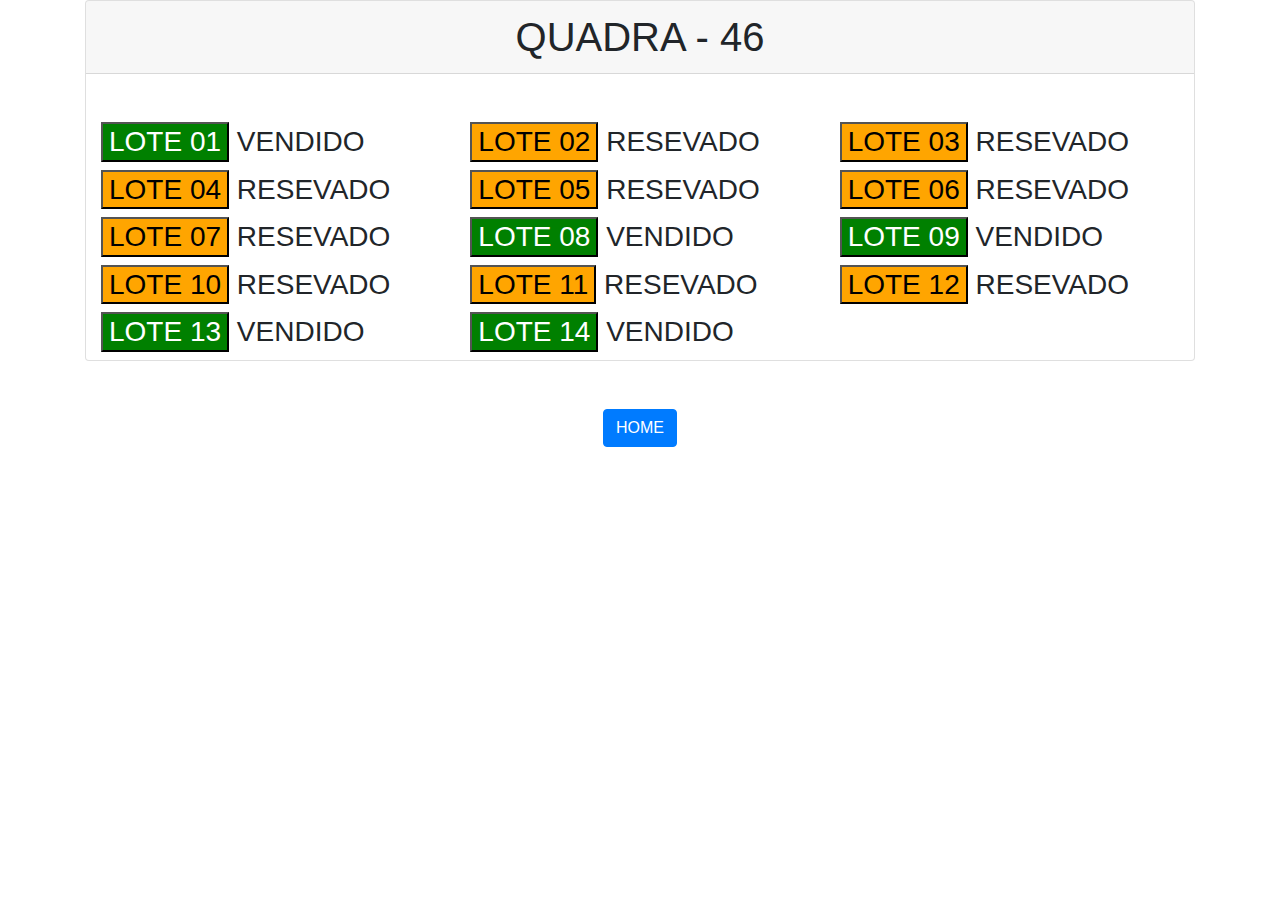
==== index2.html @ a8687087 "second commit" ====
<!DOCTYPE html>
<html>
    <head>
        <meta name="viewport" content="width=device-width, initial-scale=1, shrink-to-fit=no">
        <meta charset="utf-8">
        <title>QUADRA-46</title>
        <link rel="stylesheet" href="https://stackpath.bootstrapcdn.com/bootstrap/4.1.3/css/bootstrap.min.css">
        <link rel="stylesheet" href="css/style.css">
    </head>
    <body>
        <section>
        <div class="container">
            <div class="card">
                <center><h1 class="card-header">QUADRA - 46</h1></center>
                <div class="container">
                    <br><br>
                    
                    <div class="row port-parent">
                        
                        <!-- INICIO DO LOTEo -->
                        <div class="col-sm-6 col-lg-4 mix intermediario">
                                <div >
                                    <h3><button class="btn-green">LOTE 01</button> VENDIDO</h3>
                                </div>
                        </div>
                        <!-- FIM DO LOTE -->

                        <!-- INICIO DO LOTE -->
                        <div class="col-sm-6 col-lg-4 mix intermediario">
                                <div>
                                    <h3><button class="btn-orange">LOTE 02</button> RESEVADO</h3>
                                </div>
                        </div>
                        <!-- FIM DO LOTE -->

                        <!-- INICIO DO LOTE -->
                        <div class="col-sm-6 col-lg-4 mix intermediario">
                                <div>
                                    <h3><button class="btn-orange">LOTE 03</button> RESEVADO</h3>
                                </div>
                        </div>
                        <!-- FIM DO LOTE -->

                        <!-- INICIO DO LOTE -->
                        <div class="col-sm-6 col-lg-4 mix intermediario">
                                <div>
                                    <h3><button class="btn-orange">LOTE 04</button> RESEVADO</h3>
                                </div>
                        </div>
                        <!-- FIM DO LOTE -->

                        <!-- INICIO DO LOTE -->
                        <div class="col-sm-6 col-lg-4 mix intermediario">
                                <div>
                                    <h3><button class="btn-orange">LOTE 05</button> RESEVADO</h3>
                                </div>
                        </div>
                        <!-- FIM DO LOTE -->

                        <!-- INICIO DO LOTE -->
                        <div class="col-sm-6 col-lg-4 mix intermediario">
                                <div>
                                    <h3><button class="btn-orange">LOTE 06</button> RESEVADO</h3>
                                </div>
                        </div>
                        <!-- FIM DO LOTE -->

                        <!-- INICIO DO LOTE -->
                            <div class="col-sm-6 col-lg-4 mix intermediario">
                                    <div>
                                        <h3><button class="btn-orange">LOTE 07</button> RESEVADO</h3>
                                    </div>
                        </div>
                        <!-- fim curso -->

                        <!-- INICIO DO LOTE -->
                        <div class="col-sm-6 col-lg-4 mix intermediario">
                                    <div>
                                        <h3><button class="btn-green">LOTE 08</button> VENDIDO</h3>
                                    </div>
                        </div>
                        <!-- FIM DO LOTE -->

                        <!-- INICIO DO LOTE -->
                        <div class="col-sm-6 col-lg-4 mix intermediario">
                                <div>
                                    <h3><button class="btn-green">LOTE 09</button> VENDIDO</h3>
                                </div>
                        </div>
                        <!-- FIM DO LOTE -->

                        <!-- INICIO DO LOTE -->
                        <div class="col-sm-6 col-lg-4 mix intermediario">
                                <div>
                                    <h3><button class="btn-orange">LOTE 10</button> RESEVADO</h3>
                                </div>
                        </div>
                        <!-- FIM DO LOTE -->

                        <!-- INICIO DO LOTE -->
                        <div class="col-sm-6 col-lg-4 mix intermediario">
                                <div>
                                    <h3><button class="btn-orange">LOTE 11</button> RESEVADO</h3>
                                </div>
                        </div>
                        <!-- FIM DO LOTE -->

                        <!-- INICIO DO LOTE -->
                        <div class="col-sm-6 col-lg-4 mix intermediario">
                                <div>
                                    <h3><button class="btn-orange">LOTE 12</button> RESEVADO</h3>
                                </div>
                        </div>
                        <!-- FIM DO LOTE -->

                        <!-- INICIO DO LOTE -->
                        <div class="col-sm-6 col-lg-4 mix intermediario">
                                <div>
                                    <h3><button class="btn-green">LOTE 13</button> VENDIDO</h3>
                                </div>
                        </div>
                        <!-- FIM DO LOTE -->

                        <!-- INICIO DO LOTE -->
                        <div class="col-sm-6 col-lg-4 mix intermediario">
                                <div>
                                    <h3><button class="btn-green">LOTE 14</button> VENDIDO</h3>
                                </div>
                        </div>
                        <!-- FIM DO LOTE -->

            </div>
        </div>
        </section>
                   
        <section>
            <br><br>
            <div class="home">
                <center><button class="btn btn-primary" type="button" id="botao">HOME</button></center>
            </div>
        </section>
        <script src="js/script2.js"></script>
    </body>
</html>
---- css/style.css ----
.btn-green {
    background-color: green;
    color: white;
}

.btn-blue {
    background-color:blue;
    color: white;
}

.btn-orange {
    background-color: orange;
    color: black;
}

.btn-corQuadra {
    background-color: rgb(216, 87, 184);
    color: black;
}

.cor-rodape {
    background-color: burlywood;
}
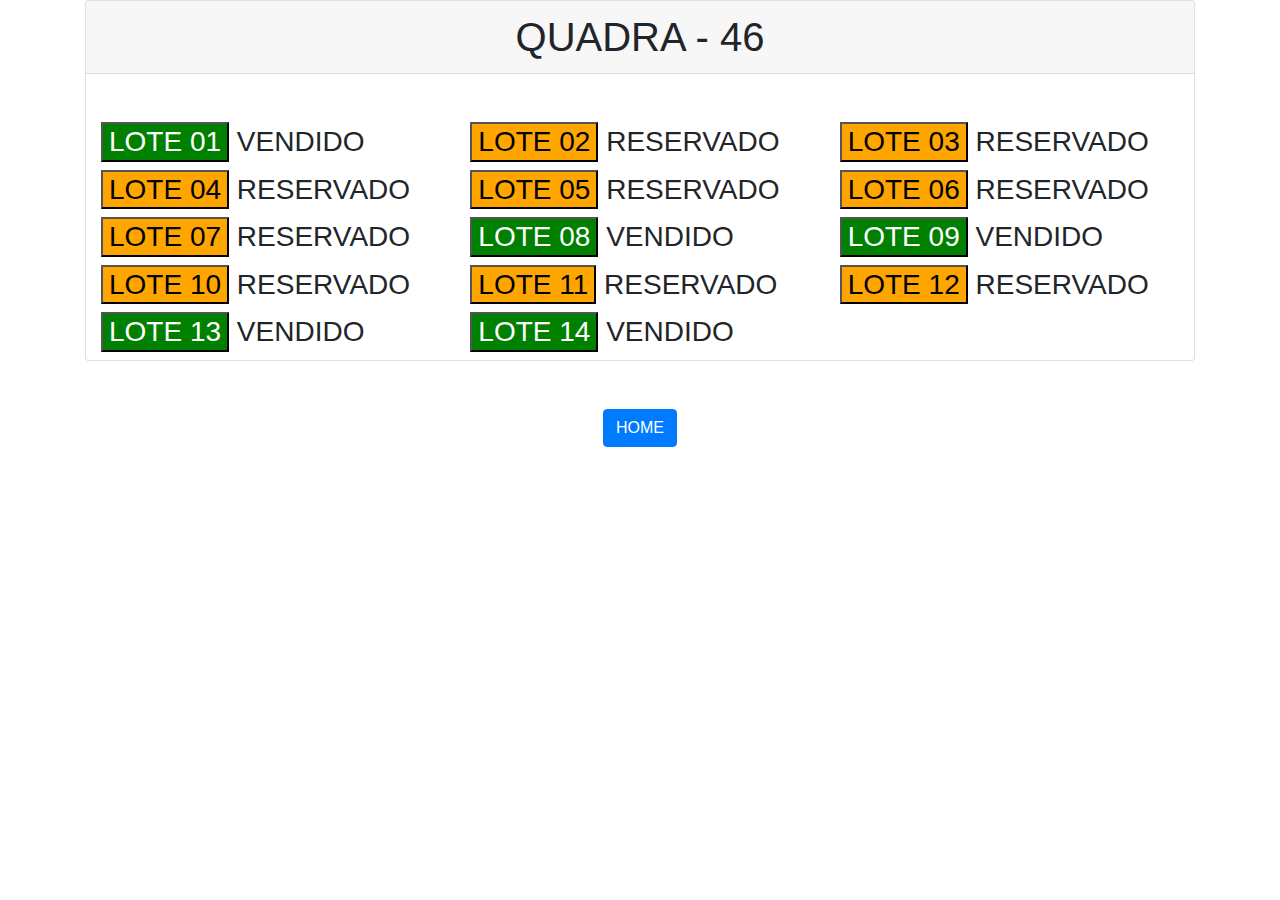
==== commit b308b6ea: "Atualizado RESERVADO" ====
--- a/index2.html
+++ b/index2.html
@@ -28,7 +28,7 @@
                         <!-- INICIO DO LOTE -->
                         <div class="col-sm-6 col-lg-4 mix intermediario">
                                 <div>
-                                    <h3><button class="btn-orange">LOTE 02</button> RESEVADO</h3>
+                                    <h3><button class="btn-orange">LOTE 02</button> RESERVADO</h3>
                                 </div>
                         </div>
                         <!-- FIM DO LOTE -->
@@ -36,7 +36,7 @@
                         <!-- INICIO DO LOTE -->
                         <div class="col-sm-6 col-lg-4 mix intermediario">
                                 <div>
-                                    <h3><button class="btn-orange">LOTE 03</button> RESEVADO</h3>
+                                    <h3><button class="btn-orange">LOTE 03</button> RESERVADO</h3>
                                 </div>
                         </div>
                         <!-- FIM DO LOTE -->
@@ -44,7 +44,7 @@
                         <!-- INICIO DO LOTE -->
                         <div class="col-sm-6 col-lg-4 mix intermediario">
                                 <div>
-                                    <h3><button class="btn-orange">LOTE 04</button> RESEVADO</h3>
+                                    <h3><button class="btn-orange">LOTE 04</button> RESERVADO</h3>
                                 </div>
                         </div>
                         <!-- FIM DO LOTE -->
@@ -52,7 +52,7 @@
                         <!-- INICIO DO LOTE -->
                         <div class="col-sm-6 col-lg-4 mix intermediario">
                                 <div>
-                                    <h3><button class="btn-orange">LOTE 05</button> RESEVADO</h3>
+                                    <h3><button class="btn-orange">LOTE 05</button> RESERVADO</h3>
                                 </div>
                         </div>
                         <!-- FIM DO LOTE -->
@@ -60,7 +60,7 @@
                         <!-- INICIO DO LOTE -->
                         <div class="col-sm-6 col-lg-4 mix intermediario">
                                 <div>
-                                    <h3><button class="btn-orange">LOTE 06</button> RESEVADO</h3>
+                                    <h3><button class="btn-orange">LOTE 06</button> RESERVADO</h3>
                                 </div>
                         </div>
                         <!-- FIM DO LOTE -->
@@ -68,7 +68,7 @@
                         <!-- INICIO DO LOTE -->
                             <div class="col-sm-6 col-lg-4 mix intermediario">
                                     <div>
-                                        <h3><button class="btn-orange">LOTE 07</button> RESEVADO</h3>
+                                        <h3><button class="btn-orange">LOTE 07</button> RESERVADO</h3>
                                     </div>
                         </div>
                         <!-- fim curso -->
@@ -92,7 +92,7 @@
                         <!-- INICIO DO LOTE -->
                         <div class="col-sm-6 col-lg-4 mix intermediario">
                                 <div>
-                                    <h3><button class="btn-orange">LOTE 10</button> RESEVADO</h3>
+                                    <h3><button class="btn-orange">LOTE 10</button> RESERVADO</h3>
                                 </div>
                         </div>
                         <!-- FIM DO LOTE -->
@@ -100,7 +100,7 @@
                         <!-- INICIO DO LOTE -->
                         <div class="col-sm-6 col-lg-4 mix intermediario">
                                 <div>
-                                    <h3><button class="btn-orange">LOTE 11</button> RESEVADO</h3>
+                                    <h3><button class="btn-orange">LOTE 11</button> RESERVADO</h3>
                                 </div>
                         </div>
                         <!-- FIM DO LOTE -->
@@ -108,7 +108,7 @@
                         <!-- INICIO DO LOTE -->
                         <div class="col-sm-6 col-lg-4 mix intermediario">
                                 <div>
-                                    <h3><button class="btn-orange">LOTE 12</button> RESEVADO</h3>
+                                    <h3><button class="btn-orange">LOTE 12</button> RESERVADO</h3>
                                 </div>
                         </div>
                         <!-- FIM DO LOTE -->
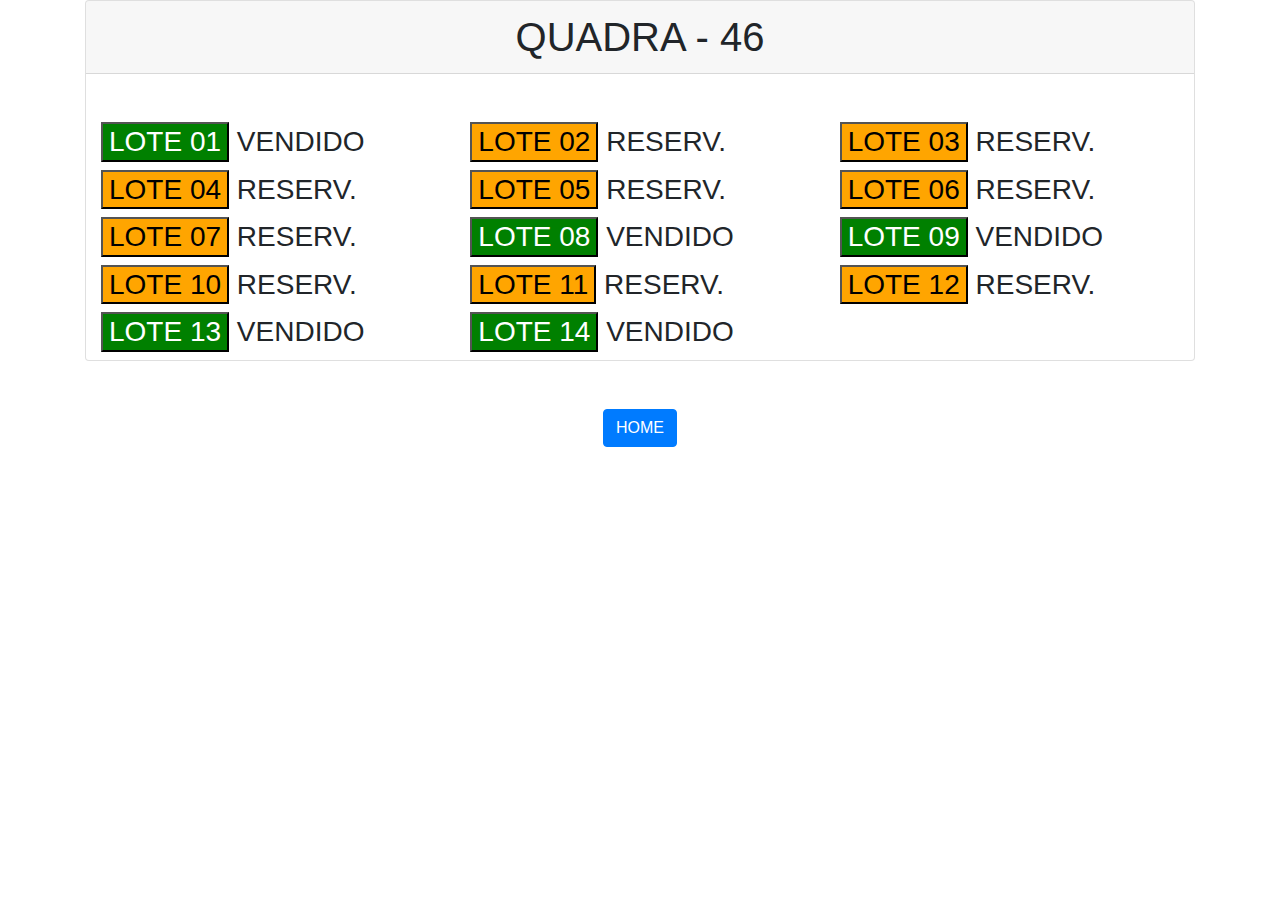
==== commit 4529026d: "Atualizacao alterando RESERV e DISPON" ====
--- a/index2.html
+++ b/index2.html
@@ -28,7 +28,7 @@
                         <!-- INICIO DO LOTE -->
                         <div class="col-sm-6 col-lg-4 mix intermediario">
                                 <div>
-                                    <h3><button class="btn-orange">LOTE 02</button> RESERVADO</h3>
+                                    <h3><button class="btn-orange">LOTE 02</button> RESERV.</h3>
                                 </div>
                         </div>
                         <!-- FIM DO LOTE -->
@@ -36,7 +36,7 @@
                         <!-- INICIO DO LOTE -->
                         <div class="col-sm-6 col-lg-4 mix intermediario">
                                 <div>
-                                    <h3><button class="btn-orange">LOTE 03</button> RESERVADO</h3>
+                                    <h3><button class="btn-orange">LOTE 03</button> RESERV.</h3>
                                 </div>
                         </div>
                         <!-- FIM DO LOTE -->
@@ -44,7 +44,7 @@
                         <!-- INICIO DO LOTE -->
                         <div class="col-sm-6 col-lg-4 mix intermediario">
                                 <div>
-                                    <h3><button class="btn-orange">LOTE 04</button> RESERVADO</h3>
+                                    <h3><button class="btn-orange">LOTE 04</button> RESERV.</h3>
                                 </div>
                         </div>
                         <!-- FIM DO LOTE -->
@@ -52,7 +52,7 @@
                         <!-- INICIO DO LOTE -->
                         <div class="col-sm-6 col-lg-4 mix intermediario">
                                 <div>
-                                    <h3><button class="btn-orange">LOTE 05</button> RESERVADO</h3>
+                                    <h3><button class="btn-orange">LOTE 05</button> RESERV.</h3>
                                 </div>
                         </div>
                         <!-- FIM DO LOTE -->
@@ -60,7 +60,7 @@
                         <!-- INICIO DO LOTE -->
                         <div class="col-sm-6 col-lg-4 mix intermediario">
                                 <div>
-                                    <h3><button class="btn-orange">LOTE 06</button> RESERVADO</h3>
+                                    <h3><button class="btn-orange">LOTE 06</button> RESERV.</h3>
                                 </div>
                         </div>
                         <!-- FIM DO LOTE -->
@@ -68,7 +68,7 @@
                         <!-- INICIO DO LOTE -->
                             <div class="col-sm-6 col-lg-4 mix intermediario">
                                     <div>
-                                        <h3><button class="btn-orange">LOTE 07</button> RESERVADO</h3>
+                                        <h3><button class="btn-orange">LOTE 07</button> RESERV.</h3>
                                     </div>
                         </div>
                         <!-- fim curso -->
@@ -92,7 +92,7 @@
                         <!-- INICIO DO LOTE -->
                         <div class="col-sm-6 col-lg-4 mix intermediario">
                                 <div>
-                                    <h3><button class="btn-orange">LOTE 10</button> RESERVADO</h3>
+                                    <h3><button class="btn-orange">LOTE 10</button> RESERV.</h3>
                                 </div>
                         </div>
                         <!-- FIM DO LOTE -->
@@ -100,7 +100,7 @@
                         <!-- INICIO DO LOTE -->
                         <div class="col-sm-6 col-lg-4 mix intermediario">
                                 <div>
-                                    <h3><button class="btn-orange">LOTE 11</button> RESERVADO</h3>
+                                    <h3><button class="btn-orange">LOTE 11</button> RESERV.</h3>
                                 </div>
                         </div>
                         <!-- FIM DO LOTE -->
@@ -108,7 +108,7 @@
                         <!-- INICIO DO LOTE -->
                         <div class="col-sm-6 col-lg-4 mix intermediario">
                                 <div>
-                                    <h3><button class="btn-orange">LOTE 12</button> RESERVADO</h3>
+                                    <h3><button class="btn-orange">LOTE 12</button> RESERV.</h3>
                                 </div>
                         </div>
                         <!-- FIM DO LOTE -->
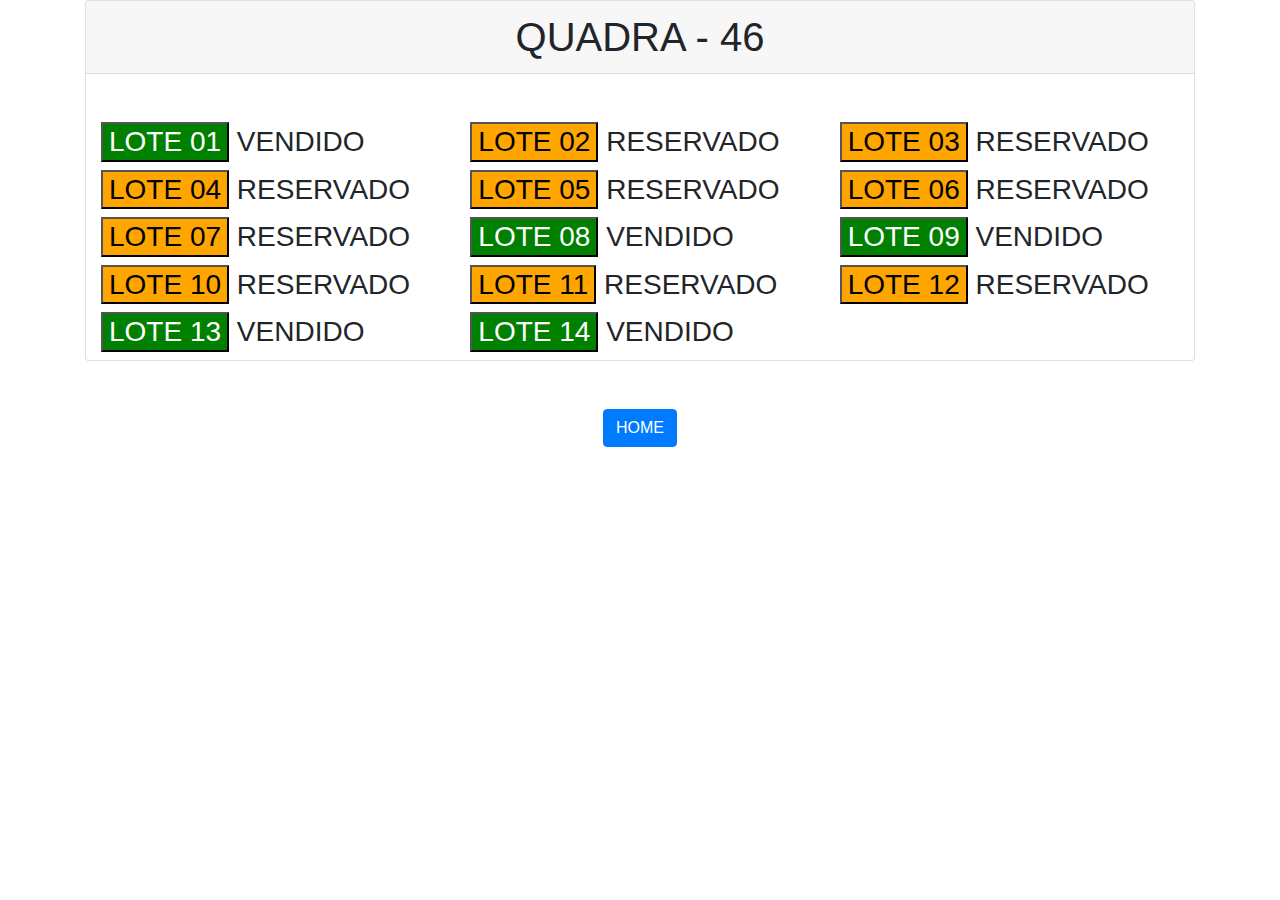
==== commit 1493cd92: "Mudanca nas quadras" ====
--- a/index2.html
+++ b/index2.html
@@ -1,5 +1,5 @@
 <!DOCTYPE html>
-<html>
+<html lang="pt-BR">
     <head>
         <meta name="viewport" content="width=device-width, initial-scale=1, shrink-to-fit=no">
         <meta charset="utf-8">
@@ -28,7 +28,7 @@
                         <!-- INICIO DO LOTE -->
                         <div class="col-sm-6 col-lg-4 mix intermediario">
                                 <div>
-                                    <h3><button class="btn-orange">LOTE 02</button> RESERV.</h3>
+                                    <h3><button class="btn-orange">LOTE 02</button> RESERVADO</h3>
                                 </div>
                         </div>
                         <!-- FIM DO LOTE -->
@@ -36,7 +36,7 @@
                         <!-- INICIO DO LOTE -->
                         <div class="col-sm-6 col-lg-4 mix intermediario">
                                 <div>
-                                    <h3><button class="btn-orange">LOTE 03</button> RESERV.</h3>
+                                    <h3><button class="btn-orange">LOTE 03</button> RESERVADO</h3>
                                 </div>
                         </div>
                         <!-- FIM DO LOTE -->
@@ -44,7 +44,7 @@
                         <!-- INICIO DO LOTE -->
                         <div class="col-sm-6 col-lg-4 mix intermediario">
                                 <div>
-                                    <h3><button class="btn-orange">LOTE 04</button> RESERV.</h3>
+                                    <h3><button class="btn-orange">LOTE 04</button> RESERVADO</h3>
                                 </div>
                         </div>
                         <!-- FIM DO LOTE -->
@@ -52,7 +52,7 @@
                         <!-- INICIO DO LOTE -->
                         <div class="col-sm-6 col-lg-4 mix intermediario">
                                 <div>
-                                    <h3><button class="btn-orange">LOTE 05</button> RESERV.</h3>
+                                    <h3><button class="btn-orange">LOTE 05</button> RESERVADO</h3>
                                 </div>
                         </div>
                         <!-- FIM DO LOTE -->
@@ -60,7 +60,7 @@
                         <!-- INICIO DO LOTE -->
                         <div class="col-sm-6 col-lg-4 mix intermediario">
                                 <div>
-                                    <h3><button class="btn-orange">LOTE 06</button> RESERV.</h3>
+                                    <h3><button class="btn-orange">LOTE 06</button> RESERVADO</h3>
                                 </div>
                         </div>
                         <!-- FIM DO LOTE -->
@@ -68,7 +68,7 @@
                         <!-- INICIO DO LOTE -->
                             <div class="col-sm-6 col-lg-4 mix intermediario">
                                     <div>
-                                        <h3><button class="btn-orange">LOTE 07</button> RESERV.</h3>
+                                        <h3><button class="btn-orange">LOTE 07</button> RESERVADO</h3>
                                     </div>
                         </div>
                         <!-- fim curso -->
@@ -92,7 +92,7 @@
                         <!-- INICIO DO LOTE -->
                         <div class="col-sm-6 col-lg-4 mix intermediario">
                                 <div>
-                                    <h3><button class="btn-orange">LOTE 10</button> RESERV.</h3>
+                                    <h3><button class="btn-orange">LOTE 10</button> RESERVADO</h3>
                                 </div>
                         </div>
                         <!-- FIM DO LOTE -->
@@ -100,7 +100,7 @@
                         <!-- INICIO DO LOTE -->
                         <div class="col-sm-6 col-lg-4 mix intermediario">
                                 <div>
-                                    <h3><button class="btn-orange">LOTE 11</button> RESERV.</h3>
+                                    <h3><button class="btn-orange">LOTE 11</button> RESERVADO</h3>
                                 </div>
                         </div>
                         <!-- FIM DO LOTE -->
@@ -108,7 +108,7 @@
                         <!-- INICIO DO LOTE -->
                         <div class="col-sm-6 col-lg-4 mix intermediario">
                                 <div>
-                                    <h3><button class="btn-orange">LOTE 12</button> RESERV.</h3>
+                                    <h3><button class="btn-orange">LOTE 12</button> RESERVADO</h3>
                                 </div>
                         </div>
                         <!-- FIM DO LOTE -->
@@ -136,7 +136,7 @@
         <section>
             <br><br>
             <div class="home">
-                <center><button class="btn btn-primary" type="button" id="botao">HOME</button></center>
+                <center><a href="index.html"><button class="btn btn-primary" type="button" id="botao">HOME</button></a></center>
             </div>
         </section>
         <script src="js/script2.js"></script>
